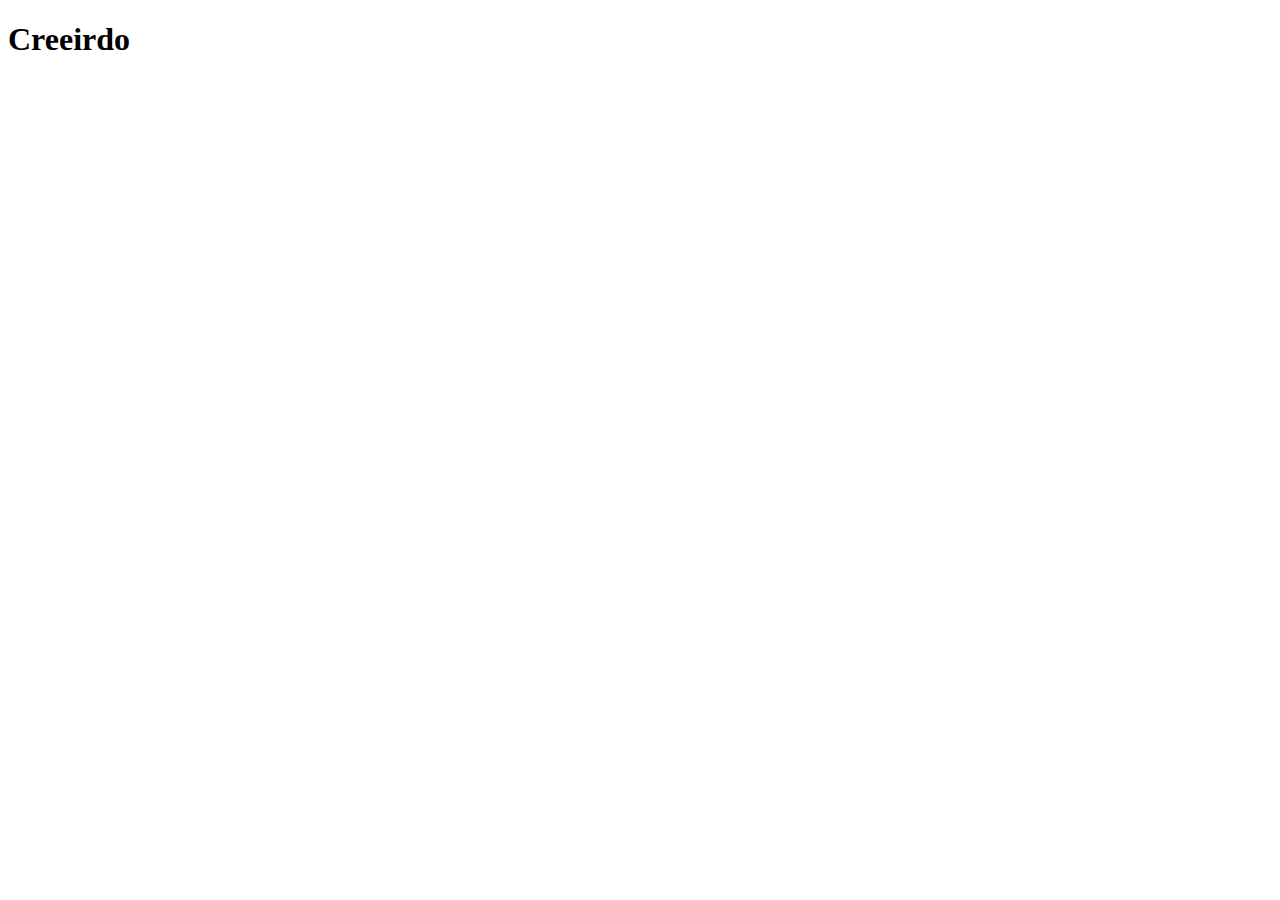
==== mod4_solution/index.html @ db88acac "9/28" ====
<!DOCTYPE html>
<html>
<head>
	<meta charset="utf-8">
	<meta name="viewport" content="width=device-width, initial-scale=1">
	<script src="js/script.js"></script>
	<script>
	</script>
</head>
<body>
	<h1>Creeirdo</h1>
</body>
</html>
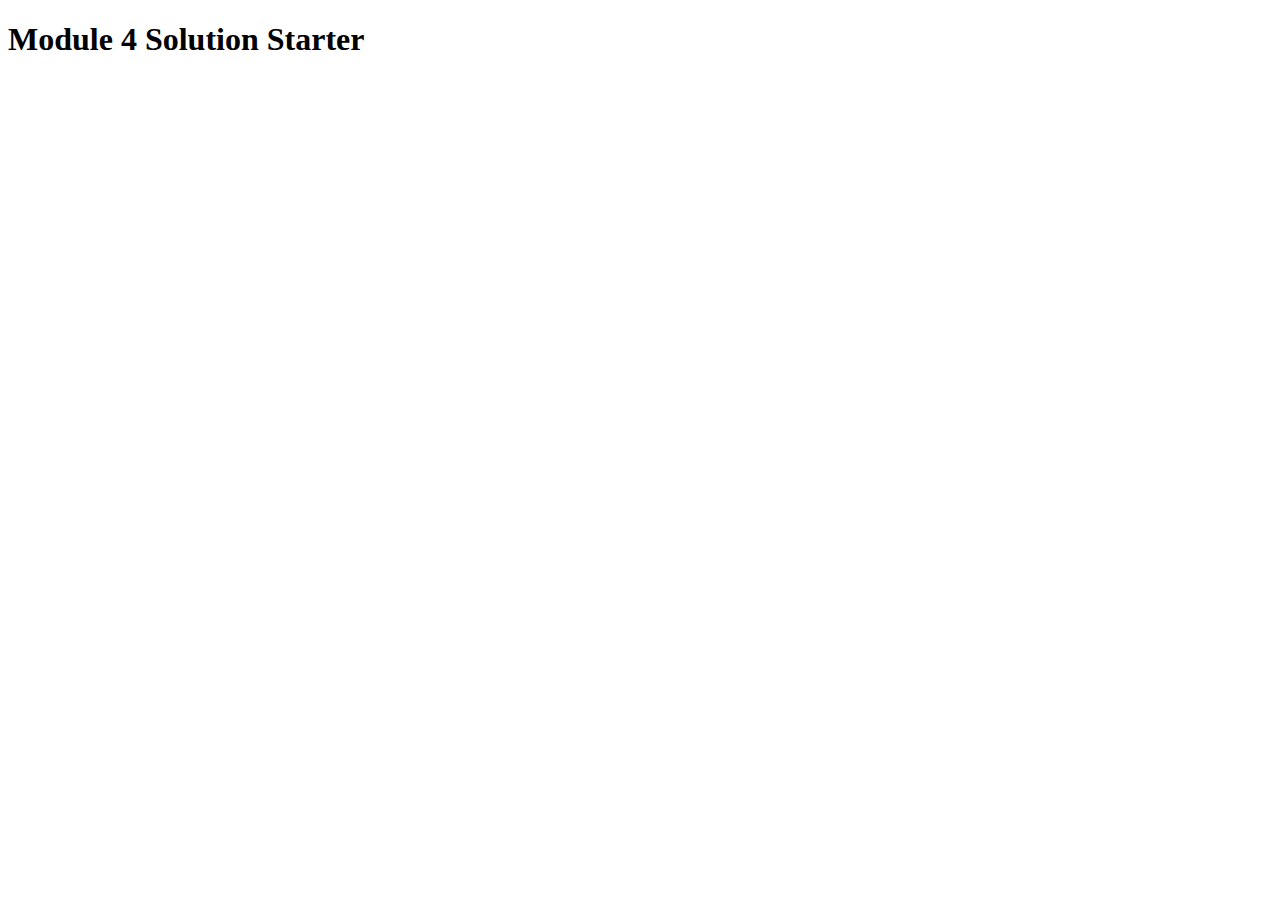
==== commit b85aaa44: "9/28" ====
--- a/mod4_solution/index.html
+++ b/mod4_solution/index.html
@@ -1,13 +1,13 @@
 <!DOCTYPE html>
 <html>
 <head>
-	<meta charset="utf-8">
-	<meta name="viewport" content="width=device-width, initial-scale=1">
-	<script src="js/script.js"></script>
-	<script>
-	</script>
+  <meta charset="utf-8">
+  <title>Module 4 Solution Starter</title>
+  <script src="SpeakHello.js"></script>
+  <script src="SpeakGoodBye.js"></script>
+  <script src="script.js"></script>
 </head>
 <body>
-	<h1>Creeirdo</h1>
+  <h1>Module 4 Solution Starter</h1>
 </body>
-</html>+</html>
